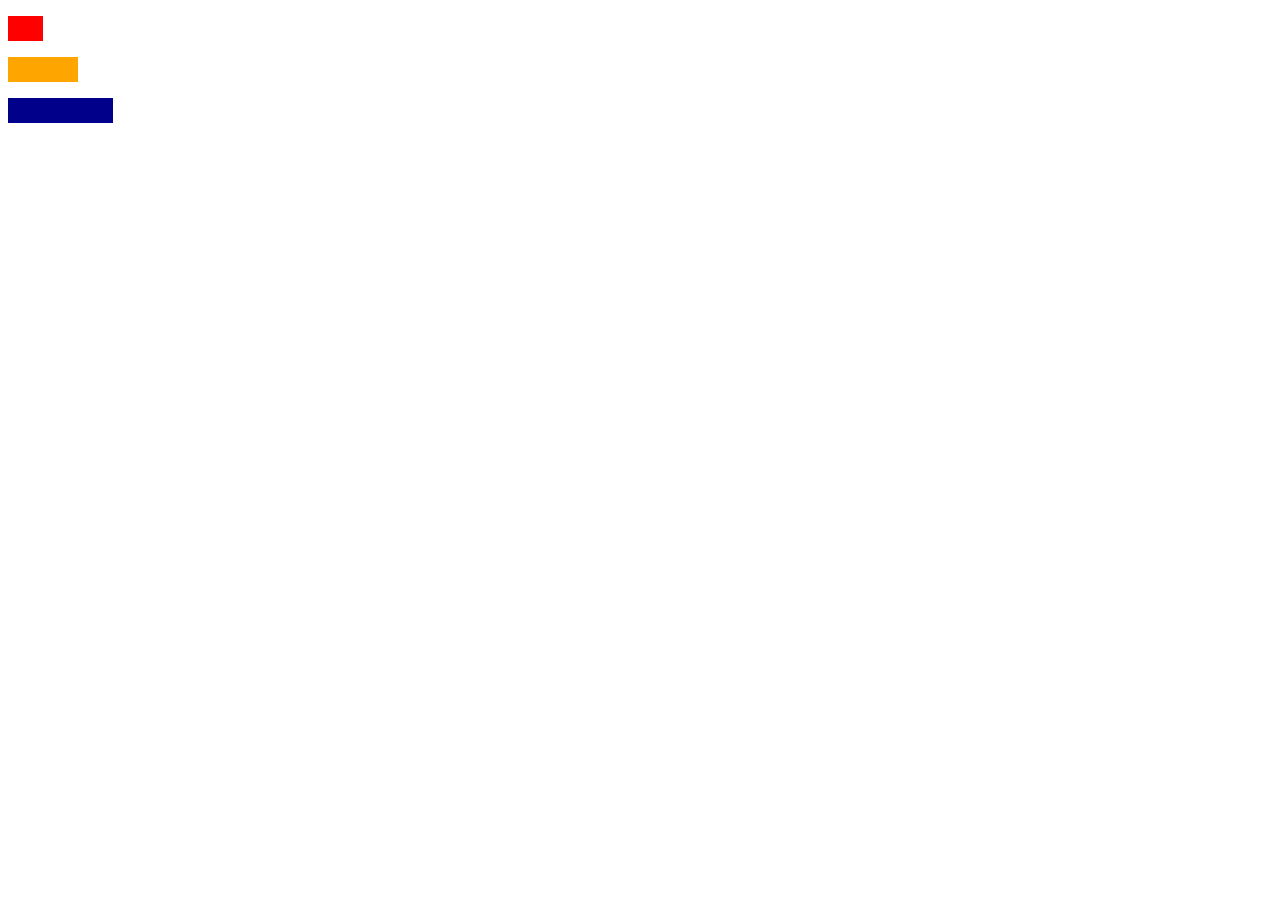
==== index3.html @ 27f32cd3 "Add files via upload" ====
<!DOCTYPE html>
<html>
  <head>
    <meta charset="utf-8">
    <title></title>
    <link rel="stylesheet" href="3\css\style.css">
  </head>
  <body>
  <p class="one"></p>
  <p class="two"></p>
  <p class="three"></p>
  </body>
</html>
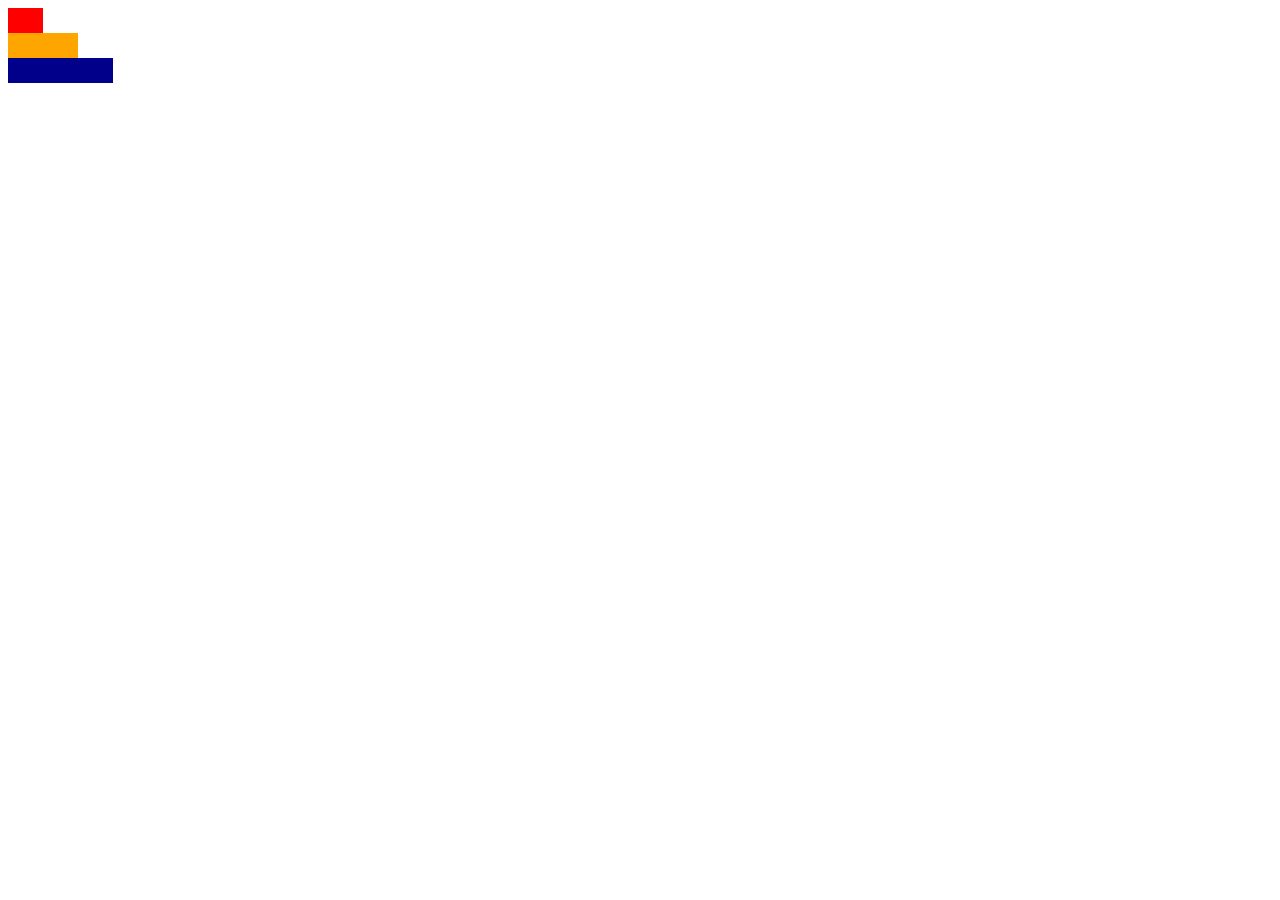
==== commit 38fc5117: "Add files via upload" ====
--- a/index3.html
+++ b/index3.html
@@ -6,8 +6,8 @@
     <link rel="stylesheet" href="3\css\style.css">
   </head>
   <body>
-  <p class="one"></p>
-  <p class="two"></p>
-  <p class="three"></p>
+  <div class="one"></div>
+  <div class="two"></div>
+  <div class="three"></div>
   </body>
 </html>
